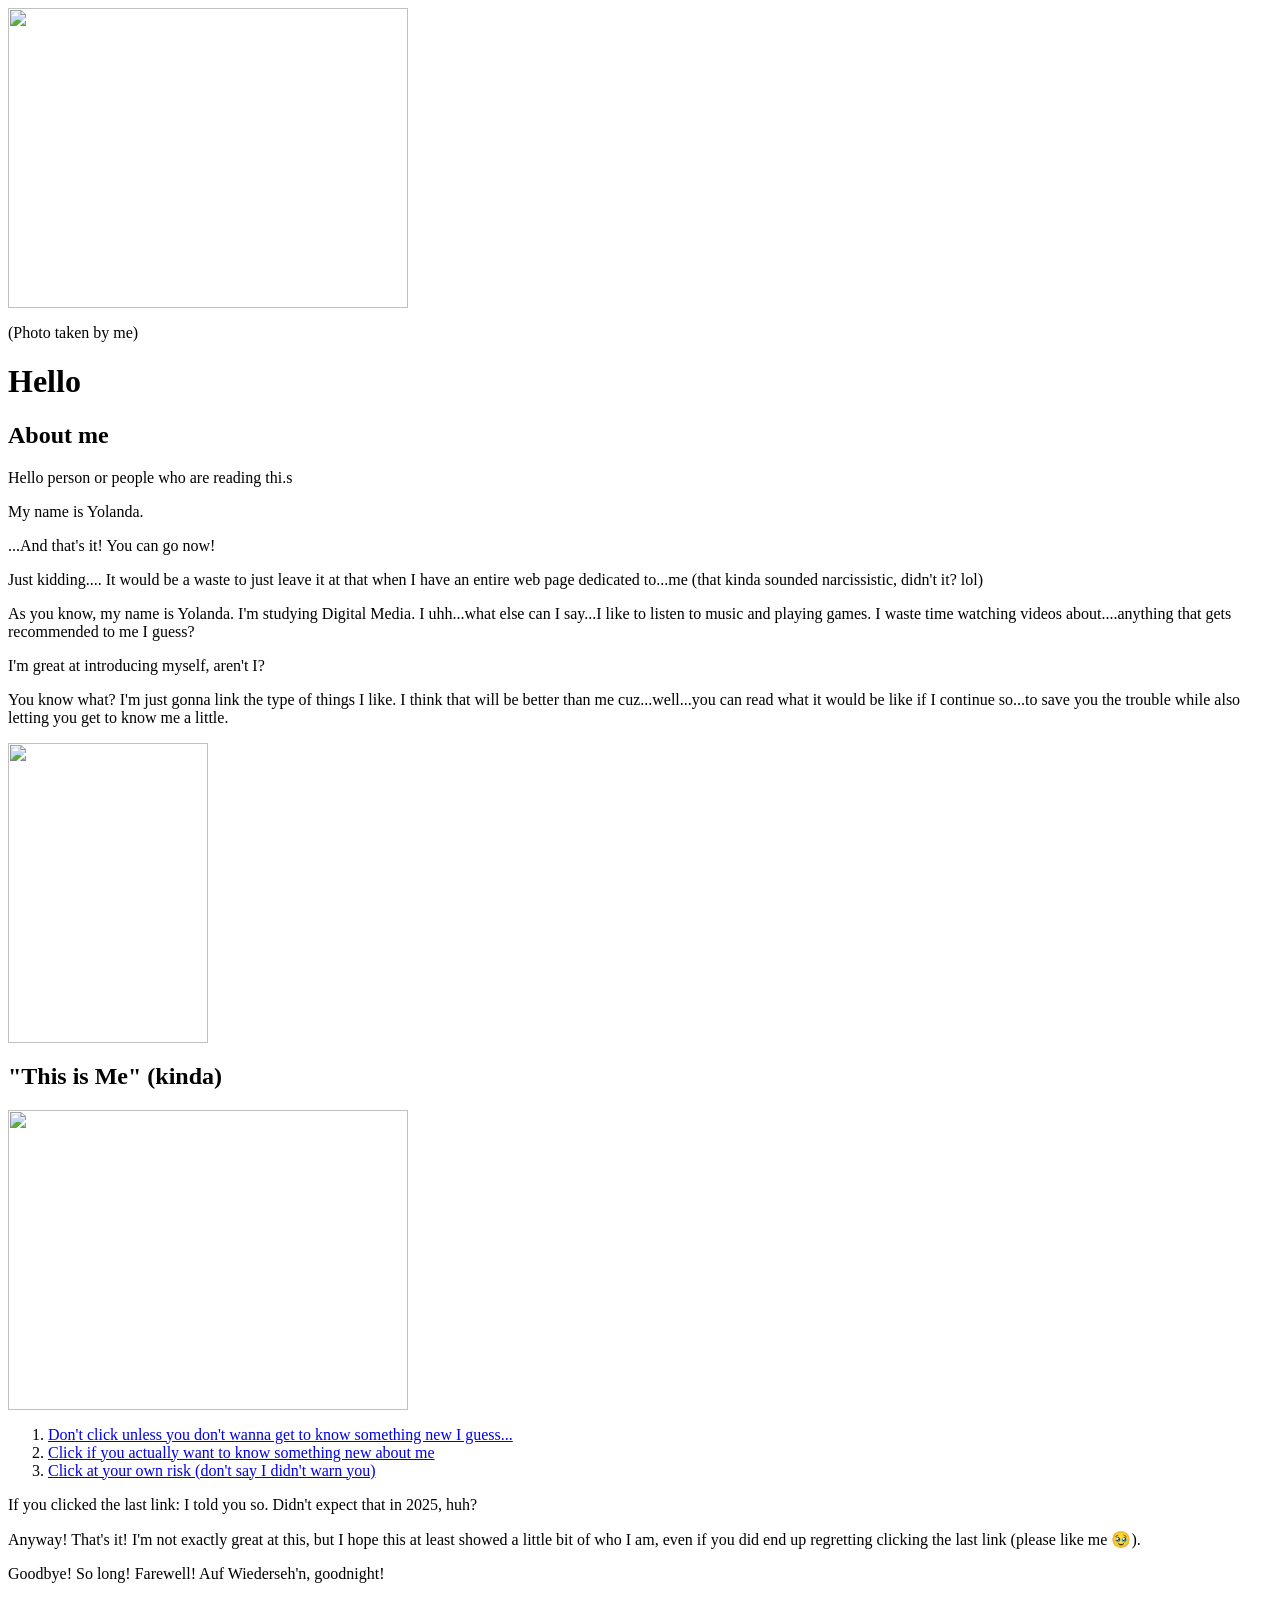
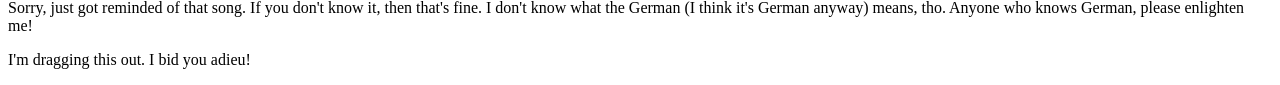
==== My Name.html @ 4bfe5b53 "Create My Name.html" ====
<html>

<head>

	<!-- Tab name -->
	<title>This is a window</title>

	<!-- CSS files -->
	<meta name="viewport" content="width=device-width, initial-scale=1.0">
	<link rel="stylesheet" media="screen and (min-width: 600px)" href="Laptop CSS.css">
	<link rel="stylesheet" media="screen and (max-width: 600px)" href="Mobile CSS.css">

	<!-- fonts -->
	<link rel="preconnect" href="https://fonts.googleapis.com">
	<link rel="preconnect" href="https://fonts.gstatic.com" crossorigin>
	<link  rel="stylesheet" href="https://fonts.googleapis.com/css2?family=Bitcount+Grid+Single:wght@100..900&display=swap">

</head>

<body>

	<!-- Top photo -->
	<img src="file:///C:/Users/yolan/OneDrive/Documents/Uni/Second%20year/Web%20Design/Resources/About%20me/i%20tried.jpeg" width="400" height="300">

	<!-- Photo caption -->
	<p> (Photo taken by me) </p>

	<!-- Title -->
	<h1>Hello</h1>

	<!-- Heading -->
	<h2>About me</h2>

	<!-- Main text -->
	<p> Hello person or people who are reading thi.s </p>   
	<p> My name is Yolanda. </p>
	<p>...And that's it! You can go now! </p>
	<p> Just kidding.... It would be a waste to just leave it at that when I have an entire web page dedicated to...me (that kinda sounded narcissistic, didn't it? lol) </p>
	<p> As you know, my name is Yolanda. I'm studying Digital Media. I uhh...what else can I say...I like to listen to music and playing games. I waste time watching videos about....anything that gets recommended to me I guess? </p>
	<p> I'm great at introducing myself, aren't I? </p>
	<p> You know what? I'm just gonna link the type of things I like. I think that will be better than me cuz...well...you can read what it would be like if I continue so...to save you the trouble while also letting you get to know me a little. </p>

	<!-- Photo -->
	<img src="file:///C:/Users/yolan/OneDrive/Documents/Uni/Second%20year/Web%20Design/Resources/About%20me/selfieee.jpeg" width="200" height="300">

	<!-- Heading -->
	<h2> "This is Me" (kinda) </h2>

	<!-- Image -->
	<img src="https://imgs.search.brave.com/QQX3bixaSj1yvXturXCnTUkGcvdK8ui14R0DJEeSaS0/rs:fit:860:0:0:0/g:ce/aHR0cHM6Ly9pbWFn/ZXMuanVzdHdhdGNo/LmNvbS9iYWNrZHJv/cC8zNzM2OTQ4Ny9z/NjQwL3RoZS1ncmVh/dGVzdC1zaG93bWFu" width="400" height="300">

	<!--Links -->
	<ol>
		<li> <a href="https://www.roehampton.ac.uk">Don't click unless you don't wanna get to know something new I guess...</a> </li>
		<li> <a href="https://open.spotify.com/playlist/5nJpS94dWLtPLIjMLbwoVQ?si=6a46b05450594b23&pt=9adc5a52fe3254c5ae0abd0b38ec2181">Click if you actually want to know something new about me</a> </li>
		<li> <a href="https://youtu.be/Aq5WXmQQooo?si=n_0OzATwognSqVwF">Click at your own risk (don't say I didn't warn you)</a> </li>
	</ol>

	<!-- Main text -->
	<p> If you clicked the last link: I told you so. Didn't expect that in 2025, huh? </p>
	<p> Anyway! That's it! I'm not exactly great at this, but I hope this at least showed a little bit of who I am, even if you did end up regretting clicking the last link (please like me 🥹). </p>
	<p> Goodbye! So long! Farewell! Auf Wiederseh'n, goodnight! </p>
	<p> Sorry, just got reminded of that song. If you don't know it, then that's fine. I don't know what the German (I think it's German anyway) means, tho. Anyone who knows German, please enlighten me! </p>
	<p> I'm dragging this out. I bid you adieu! </p>

</body>
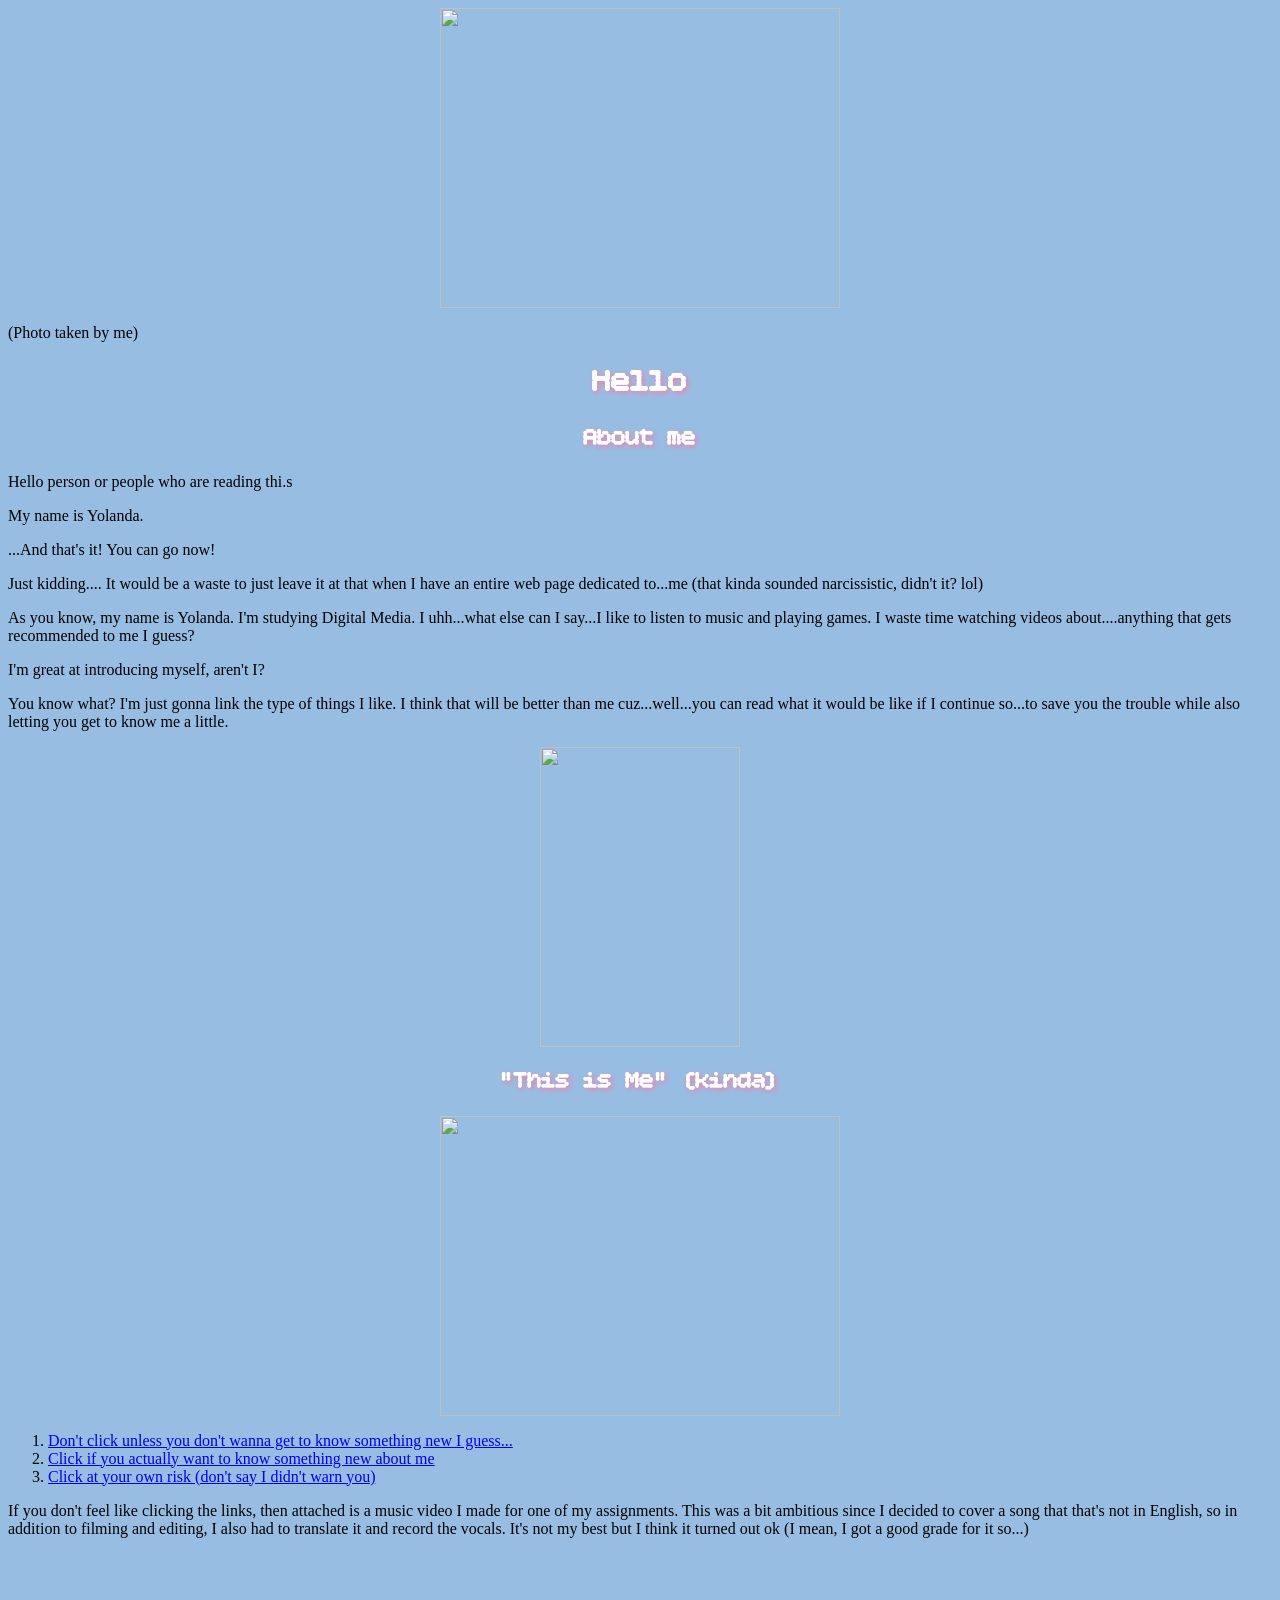
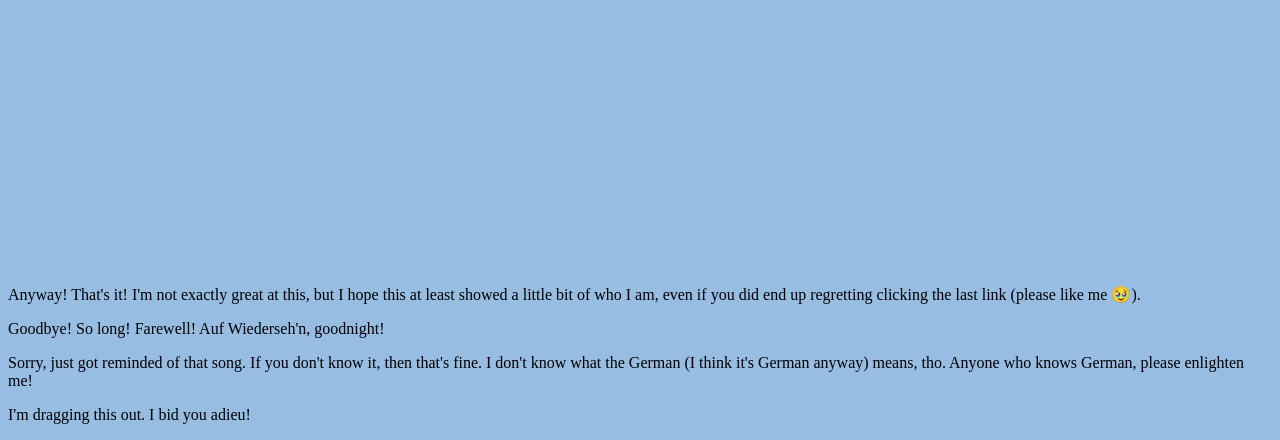
==== commit 3e155f78: "commit" ====
--- a/My Name.html
+++ b/My Name.html
@@ -56,8 +56,20 @@
 		<li> <a href="https://youtu.be/Aq5WXmQQooo?si=n_0OzATwognSqVwF">Click at your own risk (don't say I didn't warn you)</a> </li>
 	</ol>
 
-	<!-- Main text -->
-	<p> If you clicked the last link: I told you so. Didn't expect that in 2025, huh? </p>
+	<p> If you don't feel like clicking the links, then attached is a music video I made for one of my assignments. This was a bit ambitious since I decided to cover a song that
+	that's not in English, so in addition to filming and editing, I also had to translate it and record the vocals. It's not my best but I think it turned out ok (I mean, I got a good grade for it so...) </p>
+	
+	<!-- Video -->
+	<iframe width="560" height="315" 
+		src="https://www.youtube.com/embed/7d8tvEfDgrY?si=ta0c71Qp0UD5kOF9" 
+		title="YouTube video player" 
+		frameborder="0"
+		 allow="accelerometer; autoplay; clipboard-write; encrypted-media; gyroscope; picture-in-picture; web-share" 
+		 referrerpolicy="strict-origin-when-cross-origin" 
+		 allowfullscreen>
+	</iframe>
+
+	<!--Main text -->
 	<p> Anyway! That's it! I'm not exactly great at this, but I hope this at least showed a little bit of who I am, even if you did end up regretting clicking the last link (please like me 🥹). </p>
 	<p> Goodbye! So long! Farewell! Auf Wiederseh'n, goodnight! </p>
 	<p> Sorry, just got reminded of that song. If you don't know it, then that's fine. I don't know what the German (I think it's German anyway) means, tho. Anyone who knows German, please enlighten me! </p>
--- a/Laptop CSS.css
+++ b/Laptop CSS.css
@@ -0,0 +1,47 @@
+/* background */
+body {
+	background-color: #98BDE2;
+}
+
+/* centres images */
+img {
+	display: block;
+	margin: auto;
+	width: 50%
+	border-radius: 8px;
+}
+
+/* for title */
+h1 {
+	font-family: "Bitcount Grid Single", system-ui;
+	color: white;
+	text-align: center;
+	text-shadow: 2px 2px 5px #EA85AE;
+}
+
+/* for headings */
+h2 {
+	font-family: "Bitcount Grid Single", system-ui;
+	color: white;
+	text-align: center;
+	text-shadow: 2px 2px 5px #EA85AE;
+}
+
+/* for paragraphs */
+p {
+	color: black;
+	text-align: left;
+}
+
+/* pixel font */
+.bitcount-grid-single-<default> {
+	font-family: "Bitcount Grid Single", system-ui;
+	font-optical-sizing: auto;
+	font-weight: <100>;
+	font-style: normal;
+	font-variation-settings:
+ 		"slnt" 0,
+		"CRSV" 0.5,
+		"ELSH" 0,
+		"ELXP" 0;
+}
--- a/Mobile CSS.css
+++ b/Mobile CSS.css
@@ -0,0 +1,47 @@
+/* background */
+body {
+	background-color: #b7d1eb;
+}
+
+/* centres images */
+img {
+	display: block;
+	margin: auto;
+	width: 50%
+	border-radius: 8px;
+}
+
+/* for title */
+h1 {
+	font-family: "Bitcount Grid Single", system-ui;
+	color: white;
+	text-align: center;
+	text-shadow: 2px 2px 5px #EA85AE;
+}
+
+/* for headings */
+h2 {
+	font-family: "Bitcount Grid Single", system-ui;
+	color: white;
+	text-align: center;
+	text-shadow: 2px 2px 5px #EA85AE;
+}
+
+/* for paragraphs */
+p {
+	color: black;
+	text-align: center;
+}
+
+/* pixel font */
+.bitcount-grid-single-<default> {
+	font-family: "Bitcount Grid Single", system-ui;
+	font-optical-sizing: auto;
+	font-weight: <100>;
+	font-style: normal;
+	font-variation-settings:
+ 		"slnt" 0,
+		"CRSV" 0.5,
+		"ELSH" 0,
+		"ELXP" 0;
+}
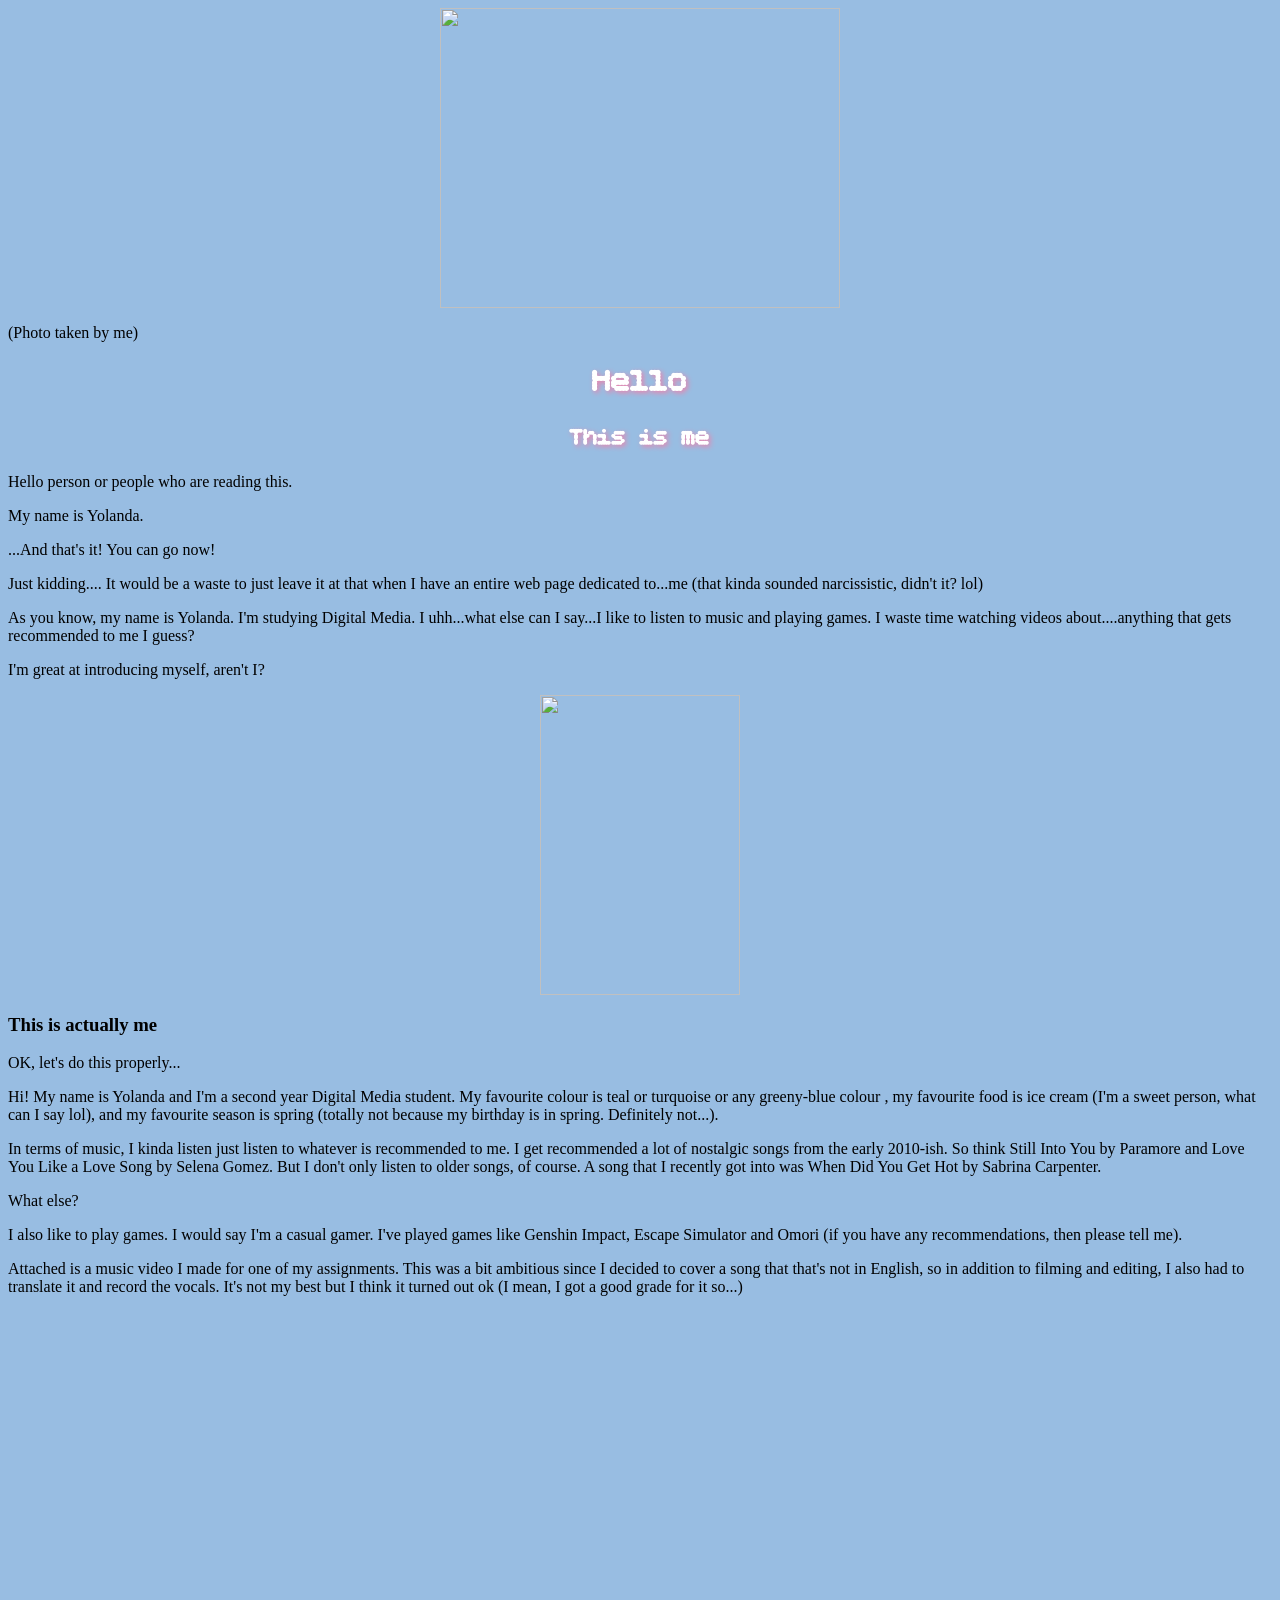
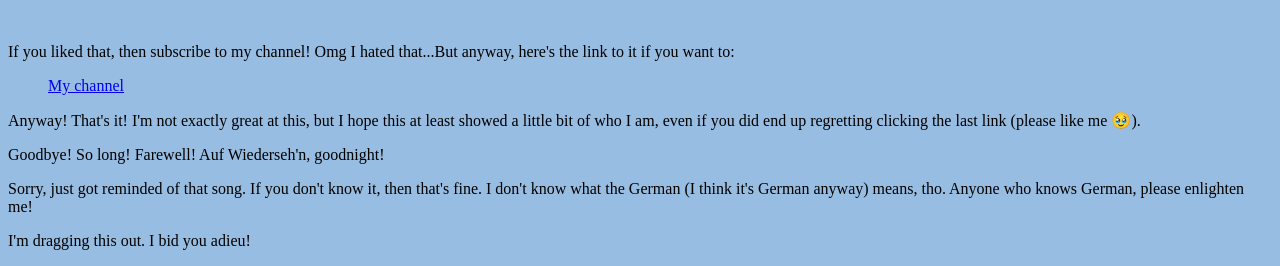
==== commit d1560293: "commit" ====
--- a/My Name.html
+++ b/My Name.html
@@ -29,36 +29,31 @@
 	<h1>Hello</h1>
 
 	<!-- Heading -->
-	<h2>About me</h2>
+	<h2>This is me</h2>
 
 	<!-- Main text -->
-	<p> Hello person or people who are reading thi.s </p>   
+	<p> Hello person or people who are reading this. </p>   
 	<p> My name is Yolanda. </p>
 	<p>...And that's it! You can go now! </p>
 	<p> Just kidding.... It would be a waste to just leave it at that when I have an entire web page dedicated to...me (that kinda sounded narcissistic, didn't it? lol) </p>
 	<p> As you know, my name is Yolanda. I'm studying Digital Media. I uhh...what else can I say...I like to listen to music and playing games. I waste time watching videos about....anything that gets recommended to me I guess? </p>
 	<p> I'm great at introducing myself, aren't I? </p>
-	<p> You know what? I'm just gonna link the type of things I like. I think that will be better than me cuz...well...you can read what it would be like if I continue so...to save you the trouble while also letting you get to know me a little. </p>
 
 	<!-- Photo -->
 	<img src="file:///C:/Users/yolan/OneDrive/Documents/Uni/Second%20year/Web%20Design/Resources/About%20me/selfieee.jpeg" width="200" height="300">
 
 	<!-- Heading -->
-	<h2> "This is Me" (kinda) </h2>
+	<h3> This is actually me </h3>
+	<!-- Main text -->
+	<p> OK, let's do this properly... </p>
 
-	<!-- Image -->
-	<img src="https://imgs.search.brave.com/QQX3bixaSj1yvXturXCnTUkGcvdK8ui14R0DJEeSaS0/rs:fit:860:0:0:0/g:ce/aHR0cHM6Ly9pbWFn/ZXMuanVzdHdhdGNo/LmNvbS9iYWNrZHJv/cC8zNzM2OTQ4Ny9z/NjQwL3RoZS1ncmVh/dGVzdC1zaG93bWFu" width="400" height="300">
+	<p> Hi! My name is Yolanda and I'm a second year Digital Media student. My favourite colour is teal or turquoise or any greeny-blue colour , my favourite food is ice cream (I'm a sweet person, what can I say lol), and my favourite season is spring (totally not because my birthday is in spring. Definitely not...). </p>
+	<p> In terms of music, I kinda listen just listen to whatever is recommended to me. I get recommended a lot of nostalgic songs from the early 2010-ish. So think Still Into You by Paramore and Love You Like a Love Song by Selena Gomez. But I don't only listen to older songs, of course. A song that I recently got into was When Did You Get Hot by Sabrina Carpenter. </p>
+	<p> What else? </p>
+	<p> I also like to play games. I would say I'm a casual gamer. I've played games like Genshin Impact, Escape Simulator and Omori (if you have any recommendations, then please tell me). </p>
+	<p> Attached is a music video I made for one of my assignments. This was a bit ambitious since I decided to cover a song that
+	that's not in English, so in addition to filming and editing, I also had to translate it and record the vocals. It's not my best but I think it turned out ok (I mean, I got a good grade for it so...) </p>
 
-	<!--Links -->
-	<ol>
-		<li> <a href="https://www.roehampton.ac.uk">Don't click unless you don't wanna get to know something new I guess...</a> </li>
-		<li> <a href="https://open.spotify.com/playlist/5nJpS94dWLtPLIjMLbwoVQ?si=6a46b05450594b23&pt=9adc5a52fe3254c5ae0abd0b38ec2181">Click if you actually want to know something new about me</a> </li>
-		<li> <a href="https://youtu.be/Aq5WXmQQooo?si=n_0OzATwognSqVwF">Click at your own risk (don't say I didn't warn you)</a> </li>
-	</ol>
-
-	<p> If you don't feel like clicking the links, then attached is a music video I made for one of my assignments. This was a bit ambitious since I decided to cover a song that
-	that's not in English, so in addition to filming and editing, I also had to translate it and record the vocals. It's not my best but I think it turned out ok (I mean, I got a good grade for it so...) </p>
-	
 	<!-- Video -->
 	<iframe width="560" height="315" 
 		src="https://www.youtube.com/embed/7d8tvEfDgrY?si=ta0c71Qp0UD5kOF9" 
@@ -69,6 +64,13 @@
 		 allowfullscreen>
 	</iframe>
 
+	<!-- Main text -->
+	<p> If you liked that, then subscribe to my channel! Omg I hated that...But anyway, here's the link to it if you want to:
+		<!--Links -->
+		<ol>
+			<a href="https://www.youtube.com/@someonecalledyofia/videos">My channel</a>
+		</ol>
+
 	<!--Main text -->
 	<p> Anyway! That's it! I'm not exactly great at this, but I hope this at least showed a little bit of who I am, even if you did end up regretting clicking the last link (please like me 🥹). </p>
 	<p> Goodbye! So long! Farewell! Auf Wiederseh'n, goodnight! </p>
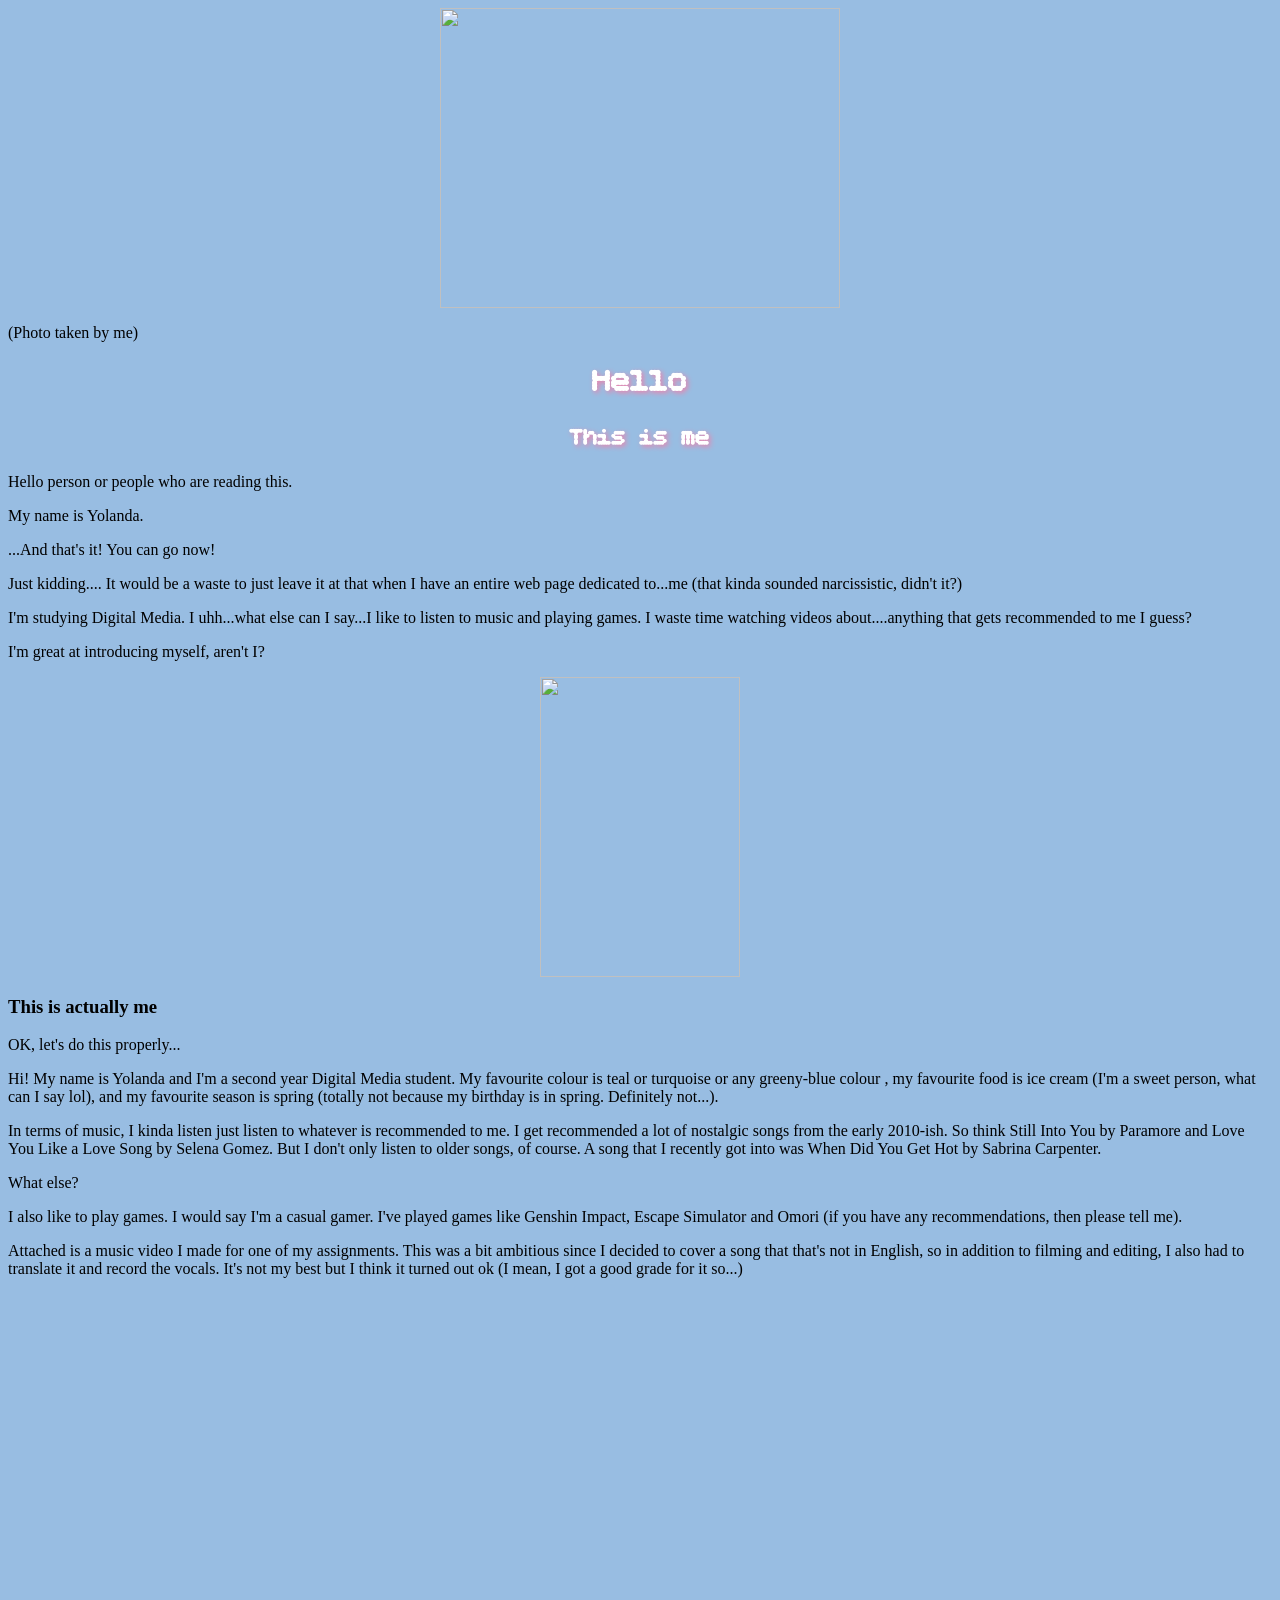
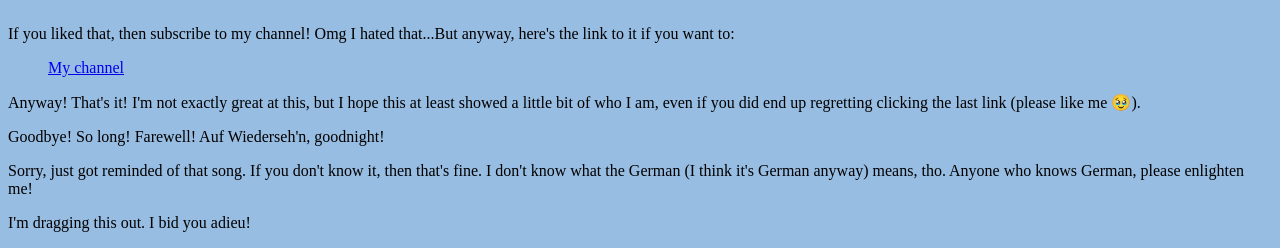
==== commit 55a123d1: "commit" ====
--- a/My Name.html
+++ b/My Name.html
@@ -35,8 +35,8 @@
 	<p> Hello person or people who are reading this. </p>   
 	<p> My name is Yolanda. </p>
 	<p>...And that's it! You can go now! </p>
-	<p> Just kidding.... It would be a waste to just leave it at that when I have an entire web page dedicated to...me (that kinda sounded narcissistic, didn't it? lol) </p>
-	<p> As you know, my name is Yolanda. I'm studying Digital Media. I uhh...what else can I say...I like to listen to music and playing games. I waste time watching videos about....anything that gets recommended to me I guess? </p>
+	<p> Just kidding.... It would be a waste to just leave it at that when I have an entire web page dedicated to...me (that kinda sounded narcissistic, didn't it?) </p>
+	<p> I'm studying Digital Media. I uhh...what else can I say...I like to listen to music and playing games. I waste time watching videos about....anything that gets recommended to me I guess? </p>
 	<p> I'm great at introducing myself, aren't I? </p>
 
 	<!-- Photo -->
@@ -44,6 +44,7 @@
 
 	<!-- Heading -->
 	<h3> This is actually me </h3>
+
 	<!-- Main text -->
 	<p> OK, let's do this properly... </p>
 
@@ -66,6 +67,7 @@
 
 	<!-- Main text -->
 	<p> If you liked that, then subscribe to my channel! Omg I hated that...But anyway, here's the link to it if you want to:
+
 		<!--Links -->
 		<ol>
 			<a href="https://www.youtube.com/@someonecalledyofia/videos">My channel</a>
